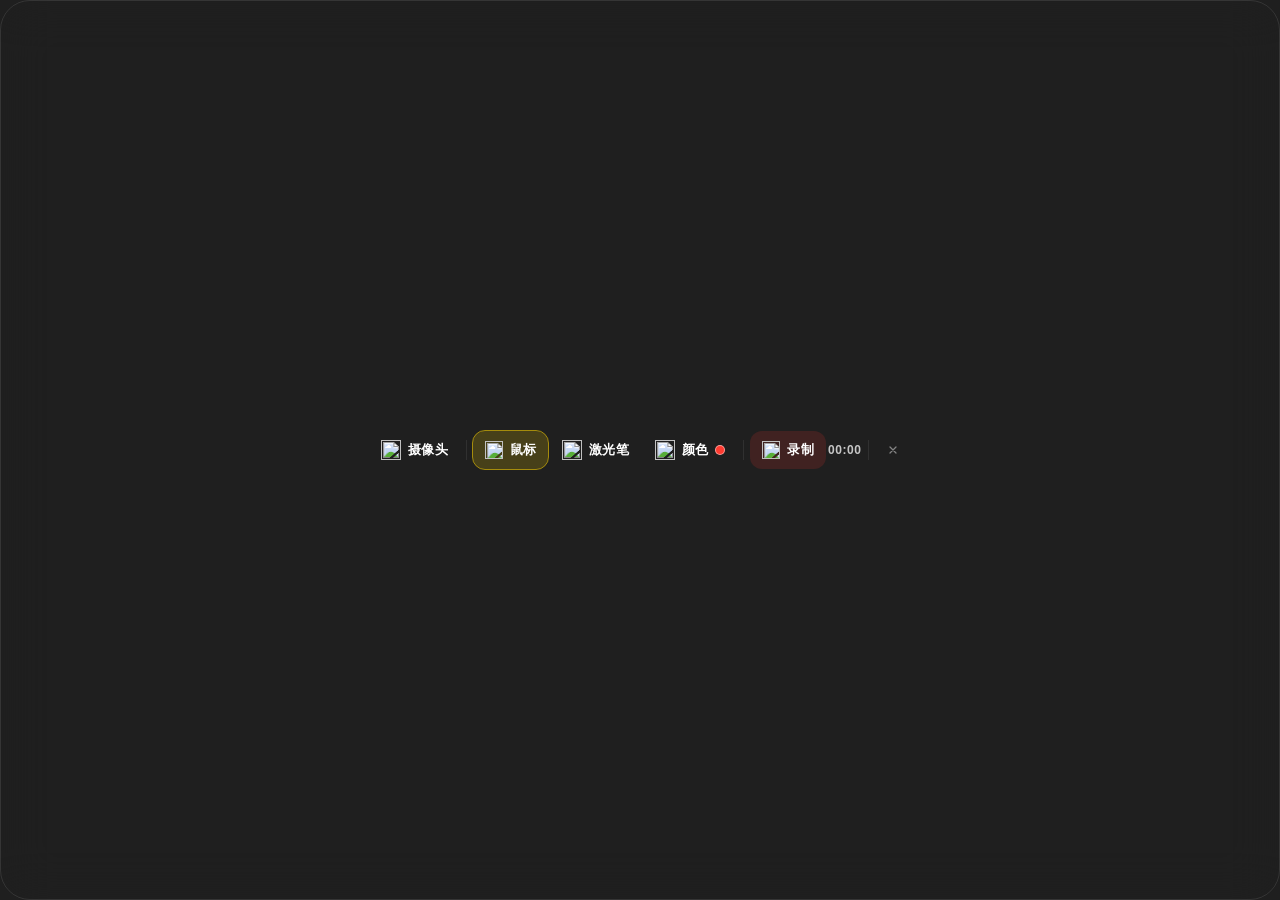
==== toolbar.html @ deeada61 "floating toolbar window" ====
<!DOCTYPE html>
<html>
<head>
<meta charset="utf-8">
<style>
  * { margin:0; padding:0; box-sizing:border-box; }
  html, body { width:100%; height:100%; overflow:hidden; background:transparent; }
  body {
    display:flex; align-items:center; justify-content:center;
    background:rgba(12,12,12,.92);
    backdrop-filter:blur(24px); -webkit-backdrop-filter:blur(24px);
    border:1px solid rgba(255,255,255,.1);
    border-radius:30px;
    font-family:-apple-system,BlinkMacSystemFont,sans-serif;
    user-select:none;
    -webkit-app-region:drag;
  }
  .bar { display:flex; align-items:center; gap:2px; padding:6px 10px; -webkit-app-region:drag; }
  button, .cdot-wrap {
    -webkit-app-region:no-drag;
    border:none; background:transparent; cursor:pointer;
    display:flex; align-items:center; gap:7px;
    height:38px; padding:0 12px; border-radius:12px;
    font-size:13px; font-weight:600; color:#fff; letter-spacing:.2px;
    transition:background .15s, outline .15s;
    flex-shrink:0;
  }
  button:hover { background:rgba(255,255,255,.08); }
  button.on { background:rgba(255,214,0,.18); outline:1.5px solid rgba(255,214,0,.6); }
  button img { display:block; flex-shrink:0; pointer-events:none; }
  .sep { width:1px; height:20px; background:rgba(255,255,255,.08); margin:0 4px; flex-shrink:0; }
  #bRec { background:rgba(255,59,48,.15); }
  #bRec:hover { background:rgba(255,59,48,.28); }
  #bRec.recording { background:rgba(255,59,48,.9); }
  #timer { font-size:12px; font-weight:700; color:rgba(255,255,255,.75);
    font-variant-numeric:tabular-nums; letter-spacing:.5px; min-width:34px; text-align:center; -webkit-app-region:no-drag; }
  #timer.active { color:#FF3B30; }
  .close-btn { width:36px; height:36px; padding:0; justify-content:center; border-radius:10px; }

  /* 颜色面板 */
  #cpanel {
    position:fixed; bottom:56px; left:50%; transform:translateX(-50%);
    background:rgba(14,14,14,.97); border:1px solid rgba(255,255,255,.1);
    border-radius:18px; padding:12px; display:none; flex-wrap:wrap;
    gap:8px; width:192px; box-shadow:0 20px 60px rgba(0,0,0,.7);
    -webkit-app-region:no-drag;
  }
  .cswatch { width:28px; height:28px; border-radius:50%; cursor:pointer; border:2.5px solid transparent; transition:all .15s; }
  .cswatch:hover { transform:scale(1.2); }
  .cswatch.active { border-color:#fff; }
  .sw-row { width:100%; padding-top:10px; border-top:1px solid rgba(255,255,255,.07); }
  .sw-head { display:flex; justify-content:space-between; margin-bottom:6px; font-size:11px; }
  .sw-label { color:rgba(255,255,255,.4); }
  .sw-val { color:#fff; font-weight:600; }
  input[type=range] { width:100%; accent-color:#FFD600; }

  /* 摄像泡 */
  #bubble {
    position:fixed; right:20px; top:20px;
    width:200px; height:150px; border-radius:20px; overflow:hidden;
    box-shadow:0 0 0 3px #fff, 0 8px 32px rgba(0,0,0,.4);
    background:#000; display:none; -webkit-app-region:no-drag;
    resize:both; overflow:auto;
  }
  #bubble video { width:100%; height:100%; object-fit:cover; transform:scaleX(-1); display:block; }
  #shapeBar { position:absolute; top:6px; right:6px; background:rgba(0,0,0,.55); border-radius:8px; padding:3px 6px; display:flex; gap:4px; z-index:10; }
  #shapeBar span { font-size:11px; cursor:pointer; transition:color .15s; }

  /* 导出面板 */
  #expanel {
    display:none; position:fixed; top:0; left:0; width:100%; height:100%;
    background:rgba(12,12,12,.97); flex-direction:column;
    align-items:center; justify-content:center; gap:10px; padding:20px;
    -webkit-app-region:no-drag;
  }
  #expanel h2 { color:#fff; font-size:18px; }
  #expanel .sub { color:rgba(255,255,255,.35); font-size:13px; margin-top:2px; }
  #expanel button { width:100%; height:46px; border-radius:12px; border:none; cursor:pointer; font-size:14px; font-weight:700; }
  #edl { background:#FFD600; color:#111; }
  #ecls { background:transparent; color:rgba(255,255,255,.3); font-size:13px; }
</style>
</head>
<body>
<div class="bar" id="bar">
  <button id="bCam"><img src="https://cdn.jsdelivr.net/gh/twitter/twemoji@14/assets/svg/1f4f7.svg" width="20" height="20">摄像头</button>
  <div class="sep"></div>
  <button id="bMouse" class="on"><img src="https://cdn.jsdelivr.net/gh/twitter/twemoji@14/assets/svg/1f5b1.svg" width="18" height="18">鼠标</button>
  <button id="bLaser"><img src="https://cdn.jsdelivr.net/gh/twitter/twemoji@14/assets/svg/1f526.svg" width="20" height="20">激光笔</button>
  <button class="cdot-wrap" id="bColor">
    <img src="https://cdn.jsdelivr.net/gh/twitter/twemoji@14/assets/svg/1f3a8.svg" width="20" height="20">颜色
    <div id="cdot" style="width:10px;height:10px;border-radius:50%;background:#FF3B30;border:1.5px solid rgba(255,255,255,.5);flex-shrink:0;"></div>
  </button>
  <div class="sep"></div>
  <button id="bRec"><img src="https://cdn.jsdelivr.net/gh/twitter/twemoji@14/assets/svg/1f534.svg" width="18" height="18">录制</button>
  <div id="timer">00:00</div>
  <div class="sep"></div>
  <button class="close-btn" id="bClose">
    <svg width="12" height="12" viewBox="0 0 24 24" fill="none" stroke="rgba(255,255,255,.45)" stroke-width="2.5" stroke-linecap="round"><path d="M18 6L6 18M6 6l12 12"/></svg>
  </button>
</div>

<div id="cpanel"></div>
<div id="bubble"><video id="vid" autoplay muted playsinline></video><div id="shapeBar"></div></div>
<div id="expanel"><h2>录制完成</h2><div class="sub" id="esub"></div><button id="edl">下载录制文件</button><button id="ecls">关闭</button></div>

<script>
const COLORS=["#FF3B30","#FF9500","#FFD600","#34C759","#007AFF","#5856D6","#fff","#111"]
const SHAPES=[{id:"circle",label:"⬤",r:"50%"},{id:"rounded",label:"▢",r:"20px"},{id:"square",label:"■",r:"6px"}]
let laserColor="#FF3B30", laserW=5
let camOn=false, camStream=null, camShape="rounded"
let recOn=false, recSecs=0, recTimer=null, recorder=null, chunks=[], lastBlob=null
let cpShown=false

// ── 颜色面板 ──
const cpanel=document.getElementById("cpanel")
COLORS.forEach(c=>{
  const s=document.createElement("div"); s.className="cswatch"+(c===laserColor?" active":"")
  s.style.background=c; s.onclick=()=>{
    laserColor=c; document.getElementById("cdot").style.background=c
    cpanel.querySelectorAll(".cswatch").forEach(d=>d.classList.remove("active")); s.classList.add("active")
    chrome.tabs.query({active:true,currentWindow:false},tabs=>{
      if(tabs[0]) chrome.tabs.sendMessage(tabs[0].id,{type:"setColor",color:c,width:laserW})
    }); hideCp()
  }; cpanel.append(s)
})
const sw=document.createElement("div"); sw.className="sw-row"
const sh=document.createElement("div"); sh.className="sw-head"
const sl=document.createElement("span"); sl.className="sw-label"; sl.textContent="粗细"
const sv=document.createElement("span"); sv.className="sw-val"; sv.textContent=laserW+"px"
sh.append(sl,sv)
const si=document.createElement("input"); si.type="range";si.min=2;si.max=14;si.value=laserW
si.oninput=()=>{ laserW=+si.value; sv.textContent=laserW+"px";
  chrome.tabs.query({active:true,currentWindow:false},tabs=>{ if(tabs[0]) chrome.tabs.sendMessage(tabs[0].id,{type:"setColor",color:laserColor,width:laserW}) })
}
sw.append(sh,si); cpanel.append(sw)
function hideCp(){ cpShown=false; cpanel.style.display="none" }

// ── 形状按钮 ──
const shapeBar=document.getElementById("shapeBar")
SHAPES.forEach(s=>{
  const b=document.createElement("span"); b.textContent=s.label
  b.style.color=s.id===camShape?"#FFD600":"rgba(255,255,255,.5)"
  b.onclick=()=>{
    camShape=s.id; shapeBar.querySelectorAll("span").forEach((sp,i)=>sp.style.color=SHAPES[i].id===s.id?"#FFD600":"rgba(255,255,255,.5)")
    applyShape()
  }; shapeBar.append(b)
})
function applyShape(){
  const bub=document.getElementById("bubble")
  const r=SHAPES.find(s=>s.id===camShape)?.r||"20px"
  bub.style.borderRadius=r
}

// ── 摄像头 ──
document.getElementById("bCam").onclick=async()=>{
  if(camOn){ stopCam() } else { await startCam() }
}
async function startCam(){
  try{
    camStream=await navigator.mediaDevices.getUserMedia({video:{width:640,height:480},audio:false})
    document.getElementById("vid").srcObject=camStream
    const bub=document.getElementById("bubble"); bub.style.display="block"; applyShape()
    camOn=true; setOn(document.getElementById("bCam"),true)
  }catch(e){ alert("摄像头失败："+e.message) }
}
function stopCam(){
  if(camStream){camStream.getTracks().forEach(t=>t.stop());camStream=null}
  document.getElementById("bubble").style.display="none"
  camOn=false; setOn(document.getElementById("bCam"),false)
}

// ── 激光/鼠标 ──
document.getElementById("bMouse").onclick=()=>{
  setOn(document.getElementById("bMouse"),true); setOn(document.getElementById("bLaser"),false)
  sendToTab({type:"setLaser",on:false})
}
document.getElementById("bLaser").onclick=()=>{
  setOn(document.getElementById("bLaser"),true); setOn(document.getElementById("bMouse"),false)
  sendToTab({type:"setLaser",on:true,color:laserColor,width:laserW})
}
document.getElementById("bColor").onclick=e=>{
  e.stopPropagation(); cpShown=!cpShown; cpanel.style.display=cpShown?"flex":"none"
}
document.addEventListener("click",e=>{ if(!cpanel.contains(e.target)&&e.target!==document.getElementById("bColor")) hideCp() })

// ── 录制 ──
document.getElementById("bRec").onclick=()=> recOn?stopRec():startRec()
async function startRec(){
  try{
    const ss=await navigator.mediaDevices.getDisplayMedia({video:{frameRate:30},audio:true})
    let ms=null; try{ ms=await navigator.mediaDevices.getUserMedia({audio:true,video:false}) }catch{}
    const tracks=[...ss.getTracks()]; if(ms)tracks.push(...ms.getAudioTracks())
    chunks=[]; recorder=new MediaRecorder(new MediaStream(tracks),{mimeType:"video/webm;codecs=vp9"})
    recorder.ondataavailable=e=>{ if(e.data.size>0)chunks.push(e.data) }
    recorder.onstop=()=>{
      lastBlob=new Blob(chunks,{type:"video/webm"})
      ss.getTracks().forEach(t=>t.stop()); if(ms)ms.getTracks().forEach(t=>t.stop())
      showExport()
    }
    recorder.start(); recOn=true; recSecs=0
    const bRec=document.getElementById("bRec")
    bRec.innerHTML=`<img src="https://cdn.jsdelivr.net/gh/twitter/twemoji@14/assets/svg/23f9.svg" width="18" height="18">停止`
    bRec.classList.add("recording")
    const timer=document.getElementById("timer"); timer.classList.add("active")
    recTimer=setInterval(()=>{ recSecs++; timer.textContent=fmt(recSecs) },1000)
    ss.getVideoTracks()[0].onended=stopRec
  }catch(e){ console.error(e) }
}
function stopRec(){
  if(!recOn)return; recOn=false; clearInterval(recTimer)
  if(recorder?.state!=="inactive")recorder.stop()
  const bRec=document.getElementById("bRec")
  bRec.innerHTML=`<img src="https://cdn.jsdelivr.net/gh/twitter/twemoji@14/assets/svg/1f534.svg" width="18" height="18">录制`
  bRec.classList.remove("recording")
  const timer=document.getElementById("timer"); timer.classList.remove("active"); timer.textContent="00:00"
}
function showExport(){
  const ep=document.getElementById("expanel")
  document.getElementById("esub").textContent=`${fmt(recSecs)} · ${(lastBlob.size/1024/1024).toFixed(1)} MB`
  ep.style.display="flex"
  document.getElementById("edl").onclick=()=>{
    const u=URL.createObjectURL(lastBlob),a=document.createElement("a")
    a.href=u; a.download=`showandtell-${Date.now()}.webm`; document.body.append(a); a.click(); a.remove()
    setTimeout(()=>URL.revokeObjectURL(u),3e3); ep.style.display="none"
  }
  document.getElementById("ecls").onclick=()=>ep.style.display="none"
}

// ── 关闭 ──
document.getElementById("bClose").onclick=()=>window.close()

// ── 工具函数 ──
function fmt(s){ return`${Math.floor(s/60).toString().padStart(2,"0")}:${(s%60).toString().padStart(2,"0")}` }
function setOn(btn,on){ btn.classList.toggle("on",on) }
function sendToTab(msg){
  chrome.tabs.query({},tabs=>{
    tabs.forEach(t=>{ try{ chrome.tabs.sendMessage(t.id,msg) }catch{} })
  })
}

// 键盘快捷键
document.addEventListener("keydown",e=>{
  if(e.key==="l"||e.key==="L") document.getElementById("bLaser").click()
  if(e.key==="m"||e.key==="M") document.getElementById("bMouse").click()
  if(e.key==="c"||e.key==="C") document.getElementById("bCam").click()
  if(e.key==="r"||e.key==="R") document.getElementById("bRec").click()
  if(e.key==="Escape") window.close()
})
</script>
</body>
</html>
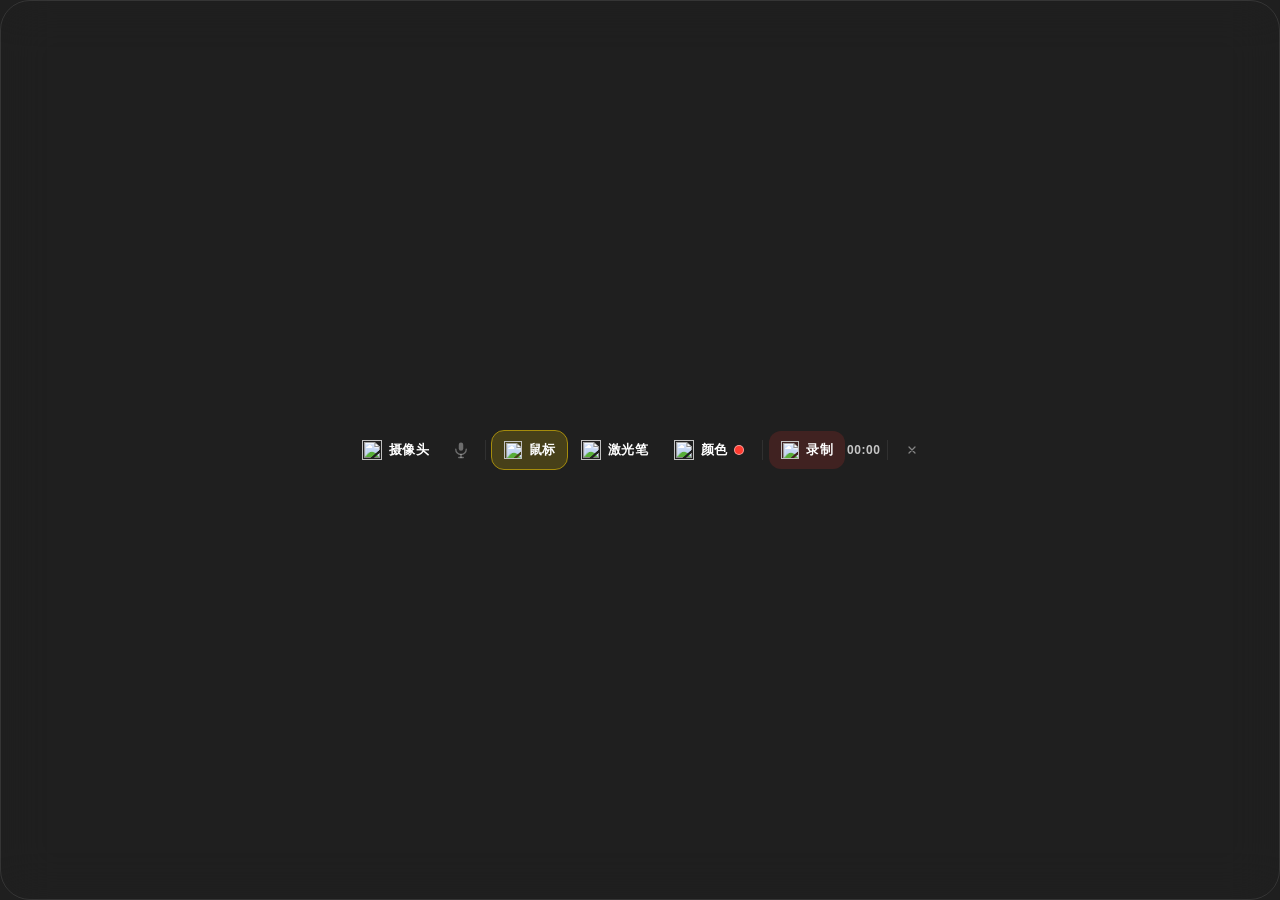
==== commit 91f0841d: "add mic toggle button" ====
--- a/toolbar.html
+++ b/toolbar.html
@@ -36,6 +36,13 @@
     font-variant-numeric:tabular-nums; letter-spacing:.5px; min-width:34px; text-align:center; -webkit-app-region:no-drag; }
   #timer.active { color:#FF3B30; }
   .close-btn { width:36px; height:36px; padding:0; justify-content:center; border-radius:10px; }
+  #bMic { width:36px; height:36px; padding:0; justify-content:center; border-radius:10px; position:relative; }
+  #bMic.on svg rect, #bMic.on svg path, #bMic.on svg line { fill:#fff; stroke:#fff; }
+  #bMic .mic-off {
+    display:none; position:absolute; top:50%; left:50%; transform:translate(-50%,-50%);
+    width:2px; height:26px; background:#FF3B30; border-radius:1px; rotate:-45deg;
+  }
+  #bMic.muted .mic-off { display:block; }
 
   /* 颜色面板 */
   #cpanel {
@@ -60,11 +67,16 @@
     width:200px; height:150px; border-radius:20px; overflow:hidden;
     box-shadow:0 0 0 3px #fff, 0 8px 32px rgba(0,0,0,.4);
     background:#000; display:none; -webkit-app-region:no-drag;
-    resize:both; overflow:auto;
-  }
-  #bubble video { width:100%; height:100%; object-fit:cover; transform:scaleX(-1); display:block; }
-  #shapeBar { position:absolute; top:6px; right:6px; background:rgba(0,0,0,.55); border-radius:8px; padding:3px 6px; display:flex; gap:4px; z-index:10; }
+    cursor:grab;
+  }
+  #bubble video { width:100%; height:100%; object-fit:cover; transform:scaleX(-1); display:block; pointer-events:none; }
+  #shapeBar { position:absolute; top:6px; right:6px; background:rgba(0,0,0,.55); border-radius:8px; padding:3px 6px; display:flex; gap:4px; z-index:10; pointer-events:all; }
   #shapeBar span { font-size:11px; cursor:pointer; transition:color .15s; }
+  #resizeHandle {
+    position:absolute; right:4px; bottom:4px; width:16px; height:16px;
+    background:#FFD600; border-radius:4px; cursor:se-resize; z-index:10;
+    box-shadow:0 1px 4px rgba(0,0,0,.4); pointer-events:all;
+  }
 
   /* 导出面板 */
   #expanel {
@@ -83,6 +95,15 @@
 <body>
 <div class="bar" id="bar">
   <button id="bCam"><img src="https://cdn.jsdelivr.net/gh/twitter/twemoji@14/assets/svg/1f4f7.svg" width="20" height="20">摄像头</button>
+  <button id="bMic" title="麦克风 on/off">
+    <svg width="18" height="18" viewBox="0 0 24 24" fill="rgba(255,255,255,.35)" xmlns="http://www.w3.org/2000/svg">
+      <rect x="9" y="2" width="6" height="11" rx="3"/>
+      <path d="M5 11a7 7 0 0014 0" stroke="rgba(255,255,255,.35)" stroke-width="1.8" fill="none" stroke-linecap="round"/>
+      <line x1="12" y1="18" x2="12" y2="22" stroke="rgba(255,255,255,.35)" stroke-width="1.8" stroke-linecap="round"/>
+      <line x1="9" y1="22" x2="15" y2="22" stroke="rgba(255,255,255,.35)" stroke-width="1.8" stroke-linecap="round"/>
+    </svg>
+    <div class="mic-off"></div>
+  </button>
   <div class="sep"></div>
   <button id="bMouse" class="on"><img src="https://cdn.jsdelivr.net/gh/twitter/twemoji@14/assets/svg/1f5b1.svg" width="18" height="18">鼠标</button>
   <button id="bLaser"><img src="https://cdn.jsdelivr.net/gh/twitter/twemoji@14/assets/svg/1f526.svg" width="20" height="20">激光笔</button>
@@ -100,7 +121,7 @@
 </div>
 
 <div id="cpanel"></div>
-<div id="bubble"><video id="vid" autoplay muted playsinline></video><div id="shapeBar"></div></div>
+<div id="bubble"><video id="vid" autoplay muted playsinline></video><div id="shapeBar"></div><div id="resizeHandle"></div></div>
 <div id="expanel"><h2>录制完成</h2><div class="sub" id="esub"></div><button id="edl">下载录制文件</button><button id="ecls">关闭</button></div>
 
 <script>
@@ -151,22 +172,78 @@
   bub.style.borderRadius=r
 }
 
-// ── 摄像头 ──
-document.getElementById("bCam").onclick=async()=>{
-  if(camOn){ stopCam() } else { await startCam() }
-}
-async function startCam(){
-  try{
-    camStream=await navigator.mediaDevices.getUserMedia({video:{width:640,height:480},audio:false})
-    document.getElementById("vid").srcObject=camStream
-    const bub=document.getElementById("bubble"); bub.style.display="block"; applyShape()
-    camOn=true; setOn(document.getElementById("bCam"),true)
-  }catch(e){ alert("摄像头失败："+e.message) }
-}
-function stopCam(){
-  if(camStream){camStream.getTracks().forEach(t=>t.stop());camStream=null}
-  document.getElementById("bubble").style.display="none"
-  camOn=false; setOn(document.getElementById("bCam"),false)
+// ── 摄像头拖拽+缩放 ──
+const bub = document.getElementById("bubble")
+const rh = document.getElementById("resizeHandle")
+let camPos = { x: window.innerWidth - 228, y: 20 }
+let camSize = { w: 200, h: 150 }
+let isDragging = false, isResizing = false, dragOffset = { x: 0, y: 0 }, resizeStart = {}
+
+function updateBubble() {
+  bub.style.left = camPos.x + "px"; bub.style.top = camPos.y + "px"
+  bub.style.right = "auto"; bub.style.bottom = "auto"
+  bub.style.width = camSize.w + "px"; bub.style.height = camSize.h + "px"
+  applyShape()
+}
+
+bub.addEventListener("mousedown", e => {
+  if (e.target === rh || document.getElementById("shapeBar").contains(e.target)) return
+  isDragging = true
+  dragOffset = { x: e.clientX - camPos.x, y: e.clientY - camPos.y }
+  bub.style.cursor = "grabbing"
+  e.preventDefault()
+})
+rh.addEventListener("mousedown", e => {
+  isResizing = true
+  resizeStart = { mx: e.clientX, my: e.clientY, w: camSize.w, h: camSize.h }
+  e.stopPropagation(); e.preventDefault()
+})
+window.addEventListener("mousemove", e => {
+  if (isDragging) {
+    camPos = { x: e.clientX - dragOffset.x, y: e.clientY - dragOffset.y }
+    updateBubble()
+  }
+  if (isResizing) {
+    const dx = e.clientX - resizeStart.mx
+    const dy = e.clientY - resizeStart.my
+    camSize = {
+      w: Math.max(80, Math.min(700, resizeStart.w + dx)),
+      h: Math.max(60, Math.min(600, resizeStart.h + dy))
+    }
+    updateBubble()
+  }
+})
+window.addEventListener("mouseup", () => {
+  isDragging = false; isResizing = false; bub.style.cursor = "grab"
+})
+bub.addEventListener("wheel", e => {
+  e.preventDefault()
+  const f = e.deltaY < 0 ? 1.1 : 0.9
+  camSize = {
+    w: Math.max(80, Math.min(700, Math.round(camSize.w * f))),
+    h: Math.max(60, Math.min(600, Math.round(camSize.h * f)))
+  }
+  updateBubble()
+}, { passive: false })
+
+document.getElementById("bCam").onclick = async () => {
+  if (camOn) { stopCam() } else { await startCam() }
+}
+async function startCam() {
+  try {
+    camStream = await navigator.mediaDevices.getUserMedia({ video: { width: 640, height: 480 }, audio: false })
+    document.getElementById("vid").srcObject = camStream
+    camPos = { x: window.innerWidth - 228, y: 20 }
+    camSize = { w: 200, h: 150 }
+    updateBubble()
+    bub.style.display = "block"
+    camOn = true; setOn(document.getElementById("bCam"), true)
+  } catch(e) { alert("摄像头失败：" + e.message) }
+}
+function stopCam() {
+  if (camStream) { camStream.getTracks().forEach(t => t.stop()); camStream = null }
+  bub.style.display = "none"
+  camOn = false; setOn(document.getElementById("bCam"), false)
 }
 
 // ── 激光/鼠标 ──
@@ -226,6 +303,35 @@
   document.getElementById("ecls").onclick=()=>ep.style.display="none"
 }
 
+// ── 麦克风 on/off ──
+let micOn = false
+let micStream = null
+document.getElementById("bMic").onclick = async () => {
+  const btn = document.getElementById("bMic")
+  if (micOn) {
+    // 关麦
+    if (micStream) { micStream.getTracks().forEach(t=>t.stop()); micStream = null }
+    micOn = false
+    btn.classList.remove("on")
+    btn.classList.add("muted")
+    // 更新SVG颜色为暗色
+    btn.querySelectorAll("rect,path,line").forEach(el=>{
+      el.style.fill="rgba(255,255,255,.35)"; el.style.stroke="rgba(255,255,255,.35)"
+    })
+  } else {
+    // 开麦
+    try {
+      micStream = await navigator.mediaDevices.getUserMedia({ audio: true, video: false })
+      micOn = true
+      btn.classList.add("on")
+      btn.classList.remove("muted")
+      btn.querySelectorAll("rect,path,line").forEach(el=>{
+        el.style.fill="#fff"; el.style.stroke="#fff"
+      })
+    } catch(e) { alert("麦克风失败：" + e.message) }
+  }
+}
+
 // ── 关闭 ──
 document.getElementById("bClose").onclick=()=>window.close()
 
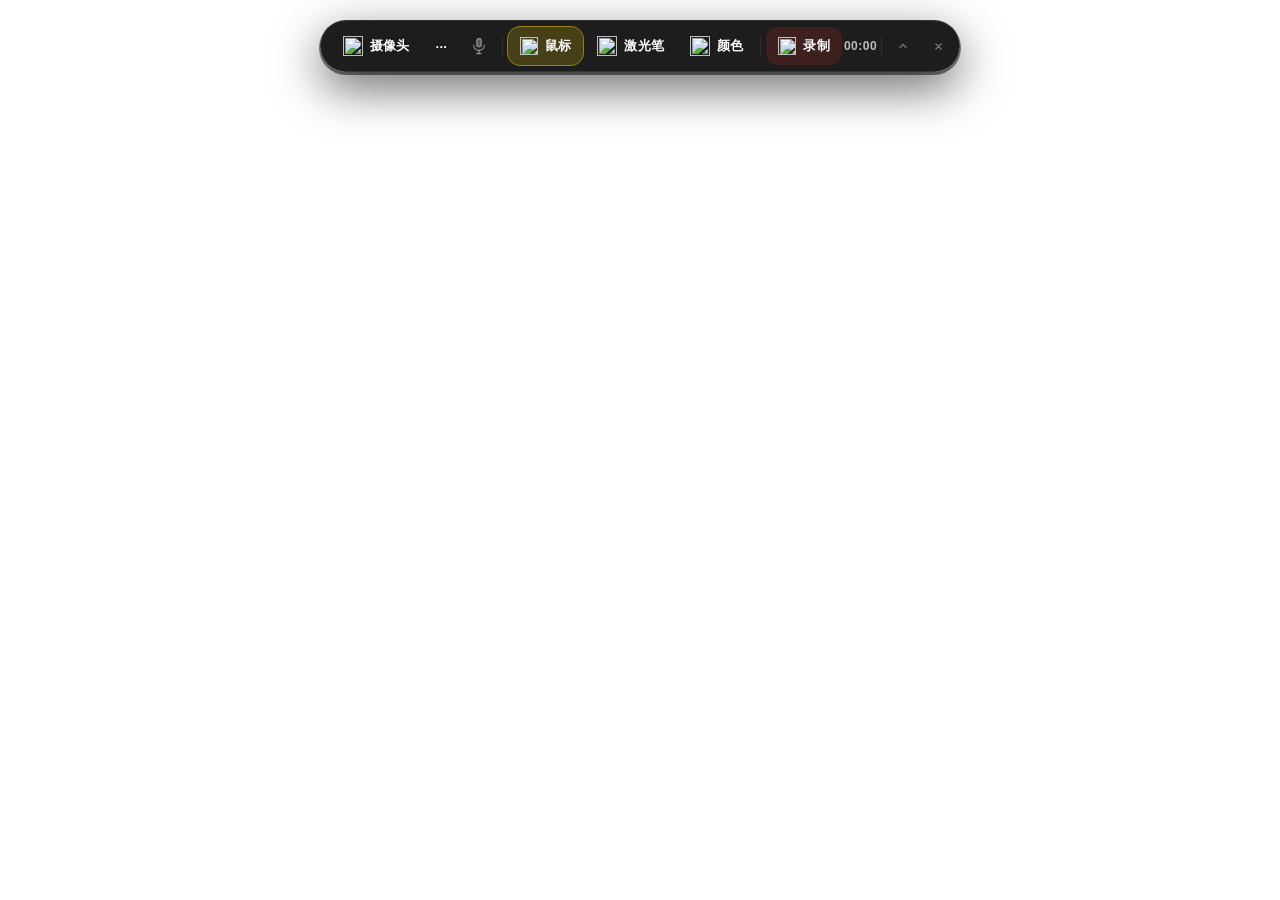
==== commit 1960502d: "draggable toolbar + collapse + shape menu + no yellow dot" ====
--- a/toolbar.html
+++ b/toolbar.html
@@ -6,244 +6,304 @@
   * { margin:0; padding:0; box-sizing:border-box; }
   html, body { width:100%; height:100%; overflow:hidden; background:transparent; }
   body {
-    display:flex; align-items:center; justify-content:center;
-    background:rgba(12,12,12,.92);
+    font-family:-apple-system,BlinkMacSystemFont,sans-serif;
+    user-select:none; background:transparent;
+  }
+
+  /* ── 外壳（可拖动） ── */
+  #shell {
+    position:fixed; top:20px; left:50%; transform:translateX(-50%);
+    background:rgba(12,12,12,.93);
     backdrop-filter:blur(24px); -webkit-backdrop-filter:blur(24px);
     border:1px solid rgba(255,255,255,.1);
     border-radius:30px;
-    font-family:-apple-system,BlinkMacSystemFont,sans-serif;
-    user-select:none;
-    -webkit-app-region:drag;
-  }
-  .bar { display:flex; align-items:center; gap:2px; padding:6px 10px; -webkit-app-region:drag; }
-  button, .cdot-wrap {
-    -webkit-app-region:no-drag;
+    box-shadow:0 2px 0 1px rgba(0,0,0,.5),0 16px 48px rgba(0,0,0,.6);
+    cursor:grab; display:flex; flex-direction:column; align-items:center;
+  }
+  #shell.grabbing { cursor:grabbing; }
+
+  /* ── 工具栏 ── */
+  #bar {
+    display:flex; align-items:center; gap:2px; padding:6px 10px;
+    pointer-events:none; /* 让拖动穿透到 shell */
+  }
+
+  /* ── 收起条（展示时） ── */
+  #collapseBar {
+    display:none; align-items:center; justify-content:center;
+    padding:4px 20px; cursor:pointer; gap:6px;
+  }
+  #collapseBar span { font-size:11px; color:rgba(255,255,255,.3); }
+
+  /* ── 按钮通用 ── */
+  button {
+    pointer-events:all;
     border:none; background:transparent; cursor:pointer;
     display:flex; align-items:center; gap:7px;
     height:38px; padding:0 12px; border-radius:12px;
     font-size:13px; font-weight:600; color:#fff; letter-spacing:.2px;
-    transition:background .15s, outline .15s;
-    flex-shrink:0;
-  }
-  button:hover { background:rgba(255,255,255,.08); }
-  button.on { background:rgba(255,214,0,.18); outline:1.5px solid rgba(255,214,0,.6); }
+    transition:background .15s, outline .15s; flex-shrink:0;
+  }
+  button:hover { background:rgba(255,255,255,.09); }
+  button.on { background:rgba(255,214,0,.18); outline:1.5px solid rgba(255,214,0,.55); }
   button img { display:block; flex-shrink:0; pointer-events:none; }
-  .sep { width:1px; height:20px; background:rgba(255,255,255,.08); margin:0 4px; flex-shrink:0; }
+  .sep { pointer-events:none; width:1px; height:20px; background:rgba(255,255,255,.08); margin:0 3px; flex-shrink:0; }
+
   #bRec { background:rgba(255,59,48,.15); }
   #bRec:hover { background:rgba(255,59,48,.28); }
-  #bRec.recording { background:rgba(255,59,48,.9); }
-  #timer { font-size:12px; font-weight:700; color:rgba(255,255,255,.75);
-    font-variant-numeric:tabular-nums; letter-spacing:.5px; min-width:34px; text-align:center; -webkit-app-region:no-drag; }
+  #bRec.rec { background:rgba(255,59,48,.9); }
+
+  #timer { pointer-events:none; font-size:12px; font-weight:700; color:rgba(255,255,255,.7);
+    font-variant-numeric:tabular-nums; letter-spacing:.5px; min-width:32px; text-align:center; }
   #timer.active { color:#FF3B30; }
-  .close-btn { width:36px; height:36px; padding:0; justify-content:center; border-radius:10px; }
-  #bMic { width:36px; height:36px; padding:0; justify-content:center; border-radius:10px; position:relative; }
-  #bMic.on svg rect, #bMic.on svg path, #bMic.on svg line { fill:#fff; stroke:#fff; }
-  #bMic .mic-off {
-    display:none; position:absolute; top:50%; left:50%; transform:translate(-50%,-50%);
-    width:2px; height:26px; background:#FF3B30; border-radius:1px; rotate:-45deg;
-  }
-  #bMic.muted .mic-off { display:block; }
-
-  /* 颜色面板 */
+
+  #bMic { width:36px; height:36px; padding:0; justify-content:center; border-radius:10px; }
+  #bClose { width:36px; height:36px; padding:0; justify-content:center; border-radius:10px; }
+  #bToggle { width:32px; height:28px; padding:0; justify-content:center; border-radius:8px; }
+
+  /* ── 颜色面板 ── */
   #cpanel {
-    position:fixed; bottom:56px; left:50%; transform:translateX(-50%);
+    position:fixed; top:68px; left:50%; transform:translateX(-50%);
     background:rgba(14,14,14,.97); border:1px solid rgba(255,255,255,.1);
     border-radius:18px; padding:12px; display:none; flex-wrap:wrap;
-    gap:8px; width:192px; box-shadow:0 20px 60px rgba(0,0,0,.7);
-    -webkit-app-region:no-drag;
-  }
-  .cswatch { width:28px; height:28px; border-radius:50%; cursor:pointer; border:2.5px solid transparent; transition:all .15s; }
+    gap:8px; width:196px; box-shadow:0 20px 60px rgba(0,0,0,.7); z-index:999;
+  }
+  .cswatch { width:28px; height:28px; border-radius:50%; cursor:pointer;
+    border:2.5px solid transparent; transition:all .15s; }
   .cswatch:hover { transform:scale(1.2); }
-  .cswatch.active { border-color:#fff; }
+  .cswatch.sel { border-color:#fff; }
   .sw-row { width:100%; padding-top:10px; border-top:1px solid rgba(255,255,255,.07); }
   .sw-head { display:flex; justify-content:space-between; margin-bottom:6px; font-size:11px; }
-  .sw-label { color:rgba(255,255,255,.4); }
+  .sw-lbl { color:rgba(255,255,255,.4); }
   .sw-val { color:#fff; font-weight:600; }
   input[type=range] { width:100%; accent-color:#FFD600; }
 
-  /* 摄像泡 */
+  /* ── 摄像头形状菜单 ── */
+  #shapePop {
+    position:fixed; top:68px; left:50%; transform:translateX(-50%);
+    background:rgba(14,14,14,.97); border:1px solid rgba(255,255,255,.1);
+    border-radius:14px; padding:8px; display:none; flex-direction:column; gap:4px;
+    box-shadow:0 16px 48px rgba(0,0,0,.7); z-index:999; min-width:120px;
+  }
+  #shapePop button { height:34px; padding:0 12px; justify-content:flex-start;
+    font-size:13px; border-radius:8px; }
+  #shapePop button.sel { background:rgba(255,214,0,.18); color:#FFD600; }
+
+  /* ── 摄像泡 ── */
   #bubble {
-    position:fixed; right:20px; top:20px;
+    position:fixed; right:24px; top:80px;
     width:200px; height:150px; border-radius:20px; overflow:hidden;
     box-shadow:0 0 0 3px #fff, 0 8px 32px rgba(0,0,0,.4);
-    background:#000; display:none; -webkit-app-region:no-drag;
-    cursor:grab;
-  }
-  #bubble video { width:100%; height:100%; object-fit:cover; transform:scaleX(-1); display:block; pointer-events:none; }
-  #shapeBar { position:absolute; top:6px; right:6px; background:rgba(0,0,0,.55); border-radius:8px; padding:3px 6px; display:flex; gap:4px; z-index:10; pointer-events:all; }
-  #shapeBar span { font-size:11px; cursor:pointer; transition:color .15s; }
-  #resizeHandle {
-    position:absolute; right:4px; bottom:4px; width:16px; height:16px;
-    background:#FFD600; border-radius:4px; cursor:se-resize; z-index:10;
-    box-shadow:0 1px 4px rgba(0,0,0,.4); pointer-events:all;
-  }
-
-  /* 导出面板 */
+    background:#000; display:none; cursor:grab;
+  }
+  #bubble.grabbing { cursor:grabbing; }
+  #bubble video { width:100%;height:100%;object-fit:cover;transform:scaleX(-1);display:block;pointer-events:none; }
+  /* resize handle — 透明角落热区，无黄点 */
+  #rh { position:absolute;right:0;bottom:0;width:24px;height:24px;cursor:se-resize;z-index:10; }
+
+  /* ── 导出面板 ── */
   #expanel {
     display:none; position:fixed; top:0; left:0; width:100%; height:100%;
     background:rgba(12,12,12,.97); flex-direction:column;
-    align-items:center; justify-content:center; gap:10px; padding:20px;
-    -webkit-app-region:no-drag;
+    align-items:center; justify-content:center; gap:10px; padding:24px;
   }
   #expanel h2 { color:#fff; font-size:18px; }
-  #expanel .sub { color:rgba(255,255,255,.35); font-size:13px; margin-top:2px; }
+  #expanel .sub { color:rgba(255,255,255,.35); font-size:13px; }
   #expanel button { width:100%; height:46px; border-radius:12px; border:none; cursor:pointer; font-size:14px; font-weight:700; }
   #edl { background:#FFD600; color:#111; }
-  #ecls { background:transparent; color:rgba(255,255,255,.3); font-size:13px; }
+  #ecls { background:transparent; color:rgba(255,255,255,.28); font-size:13px; }
 </style>
 </head>
 <body>
-<div class="bar" id="bar">
-  <button id="bCam"><img src="https://cdn.jsdelivr.net/gh/twitter/twemoji@14/assets/svg/1f4f7.svg" width="20" height="20">摄像头</button>
-  <button id="bMic" title="麦克风 on/off">
-    <svg width="18" height="18" viewBox="0 0 24 24" fill="rgba(255,255,255,.35)" xmlns="http://www.w3.org/2000/svg">
-      <rect x="9" y="2" width="6" height="11" rx="3"/>
-      <path d="M5 11a7 7 0 0014 0" stroke="rgba(255,255,255,.35)" stroke-width="1.8" fill="none" stroke-linecap="round"/>
-      <line x1="12" y1="18" x2="12" y2="22" stroke="rgba(255,255,255,.35)" stroke-width="1.8" stroke-linecap="round"/>
-      <line x1="9" y1="22" x2="15" y2="22" stroke="rgba(255,255,255,.35)" stroke-width="1.8" stroke-linecap="round"/>
-    </svg>
-    <div class="mic-off"></div>
-  </button>
-  <div class="sep"></div>
-  <button id="bMouse" class="on"><img src="https://cdn.jsdelivr.net/gh/twitter/twemoji@14/assets/svg/1f5b1.svg" width="18" height="18">鼠标</button>
-  <button id="bLaser"><img src="https://cdn.jsdelivr.net/gh/twitter/twemoji@14/assets/svg/1f526.svg" width="20" height="20">激光笔</button>
-  <button class="cdot-wrap" id="bColor">
-    <img src="https://cdn.jsdelivr.net/gh/twitter/twemoji@14/assets/svg/1f3a8.svg" width="20" height="20">颜色
-    <div id="cdot" style="width:10px;height:10px;border-radius:50%;background:#FF3B30;border:1.5px solid rgba(255,255,255,.5);flex-shrink:0;"></div>
-  </button>
-  <div class="sep"></div>
-  <button id="bRec"><img src="https://cdn.jsdelivr.net/gh/twitter/twemoji@14/assets/svg/1f534.svg" width="18" height="18">录制</button>
-  <div id="timer">00:00</div>
-  <div class="sep"></div>
-  <button class="close-btn" id="bClose">
-    <svg width="12" height="12" viewBox="0 0 24 24" fill="none" stroke="rgba(255,255,255,.45)" stroke-width="2.5" stroke-linecap="round"><path d="M18 6L6 18M6 6l12 12"/></svg>
-  </button>
+
+<div id="shell">
+  <div id="bar">
+    <button id="bCam"><img src="https://cdn.jsdelivr.net/gh/twitter/twemoji@14/assets/svg/1f4f7.svg" width="20" height="20">摄像头</button>
+    <button id="bShape" title="摄像框形状">···</button>
+    <button id="bMic" title="麦克风">
+      <svg width="18" height="18" viewBox="0 0 24 24" fill="none" stroke="rgba(255,255,255,.4)" stroke-width="1.8" stroke-linecap="round">
+        <rect x="9" y="2" width="6" height="11" rx="3" fill="rgba(255,255,255,.25)" stroke="rgba(255,255,255,.4)"/>
+        <path d="M5 11a7 7 0 0014 0"/><line x1="12" y1="18" x2="12" y2="22"/><line x1="9" y1="22" x2="15" y2="22"/>
+      </svg>
+    </button>
+    <div class="sep"></div>
+    <button id="bMouse" class="on"><img src="https://cdn.jsdelivr.net/gh/twitter/twemoji@14/assets/svg/1f5b1.svg" width="18" height="18">鼠标</button>
+    <button id="bLaser"><img src="https://cdn.jsdelivr.net/gh/twitter/twemoji@14/assets/svg/1f526.svg" width="20" height="20">激光笔</button>
+    <button id="bColor"><img src="https://cdn.jsdelivr.net/gh/twitter/twemoji@14/assets/svg/1f3a8.svg" width="20" height="20">颜色</button>
+    <div class="sep"></div>
+    <button id="bRec"><img src="https://cdn.jsdelivr.net/gh/twitter/twemoji@14/assets/svg/1f534.svg" width="18" height="18">录制</button>
+    <div id="timer">00:00</div>
+    <div class="sep"></div>
+    <button id="bToggle" title="收起">
+      <svg width="12" height="12" viewBox="0 0 24 24" fill="none" stroke="rgba(255,255,255,.4)" stroke-width="2.5" stroke-linecap="round"><path d="M18 15l-6-6-6 6"/></svg>
+    </button>
+    <button id="bClose">
+      <svg width="11" height="11" viewBox="0 0 24 24" fill="none" stroke="rgba(255,255,255,.4)" stroke-width="2.5" stroke-linecap="round"><path d="M18 6L6 18M6 6l12 12"/></svg>
+    </button>
+  </div>
+  <div id="collapseBar">
+    <svg width="12" height="12" viewBox="0 0 24 24" fill="none" stroke="rgba(255,255,255,.3)" stroke-width="2.5" stroke-linecap="round"><path d="M6 9l6 6 6-6"/></svg>
+    <span>ShowAndTell</span>
+  </div>
 </div>
 
 <div id="cpanel"></div>
-<div id="bubble"><video id="vid" autoplay muted playsinline></video><div id="shapeBar"></div><div id="resizeHandle"></div></div>
+<div id="shapePop"></div>
+<div id="bubble"><video id="vid" autoplay muted playsinline></video><div id="rh"></div></div>
 <div id="expanel"><h2>录制完成</h2><div class="sub" id="esub"></div><button id="edl">下载录制文件</button><button id="ecls">关闭</button></div>
 
 <script>
-const COLORS=["#FF3B30","#FF9500","#FFD600","#34C759","#007AFF","#5856D6","#fff","#111"]
-const SHAPES=[{id:"circle",label:"⬤",r:"50%"},{id:"rounded",label:"▢",r:"20px"},{id:"square",label:"■",r:"6px"}]
+const COLORS = ["#FF3B30","#FF9500","#FFD600","#34C759","#007AFF","#5856D6","#fff","#222"]
+const SHAPES = [{id:"rounded",label:"圆角"},{id:"circle",label:"圆形"},{id:"square",label:"方形"}]
 let laserColor="#FF3B30", laserW=5
 let camOn=false, camStream=null, camShape="rounded"
 let recOn=false, recSecs=0, recTimer=null, recorder=null, chunks=[], lastBlob=null
-let cpShown=false
+let cpShown=false, spShown=false
+let micOn=false, micStream=null
+
+// ── 工具栏拖动 ──
+const shell = document.getElementById("shell")
+let shellDrag=false, shellOff={x:0,y:0}, shellPos={x:null,y:null}
+shell.addEventListener("mousedown", e=>{
+  if(e.target.closest("button")||e.target.closest("input")) return
+  shellDrag=true
+  const r=shell.getBoundingClientRect()
+  shellOff={x:e.clientX-r.left, y:e.clientY-r.top}
+  shell.classList.add("grabbing"); e.preventDefault()
+})
+window.addEventListener("mousemove",e=>{
+  if(!shellDrag) return
+  shellPos={x:e.clientX-shellOff.x, y:e.clientY-shellOff.y}
+  shell.style.left=shellPos.x+"px"; shell.style.top=shellPos.y+"px"
+  shell.style.transform="none"
+})
+window.addEventListener("mouseup",()=>{ shellDrag=false; shell.classList.remove("grabbing") })
+
+// ── 收起/展开 ──
+const bar=document.getElementById("bar"), colBar=document.getElementById("collapseBar")
+let collapsed=false
+document.getElementById("bToggle").onclick=()=>{
+  collapsed=true; bar.style.display="none"; colBar.style.display="flex"
+  // 窗口缩小
+  chrome.windows?.getCurrent(w=>chrome.windows?.update(w.id,{height:36}))
+}
+colBar.onclick=()=>{
+  collapsed=false; bar.style.display="flex"; colBar.style.display="none"
+  chrome.windows?.getCurrent(w=>chrome.windows?.update(w.id,{height:58}))
+}
 
 // ── 颜色面板 ──
 const cpanel=document.getElementById("cpanel")
 COLORS.forEach(c=>{
-  const s=document.createElement("div"); s.className="cswatch"+(c===laserColor?" active":"")
-  s.style.background=c; s.onclick=()=>{
-    laserColor=c; document.getElementById("cdot").style.background=c
-    cpanel.querySelectorAll(".cswatch").forEach(d=>d.classList.remove("active")); s.classList.add("active")
-    chrome.tabs.query({active:true,currentWindow:false},tabs=>{
-      if(tabs[0]) chrome.tabs.sendMessage(tabs[0].id,{type:"setColor",color:c,width:laserW})
-    }); hideCp()
+  const s=document.createElement("div"); s.className="cswatch"+(c===laserColor?" sel":"")
+  s.style.background=c
+  s.onclick=()=>{
+    laserColor=c
+    cpanel.querySelectorAll(".cswatch").forEach(d=>d.classList.remove("sel")); s.classList.add("sel")
+    sendToTab({type:"setColor",color:c,width:laserW}); hideCp()
   }; cpanel.append(s)
 })
 const sw=document.createElement("div"); sw.className="sw-row"
 const sh=document.createElement("div"); sh.className="sw-head"
-const sl=document.createElement("span"); sl.className="sw-label"; sl.textContent="粗细"
+const sl=document.createElement("span"); sl.className="sw-lbl"; sl.textContent="粗细"
 const sv=document.createElement("span"); sv.className="sw-val"; sv.textContent=laserW+"px"
 sh.append(sl,sv)
 const si=document.createElement("input"); si.type="range";si.min=2;si.max=14;si.value=laserW
-si.oninput=()=>{ laserW=+si.value; sv.textContent=laserW+"px";
-  chrome.tabs.query({active:true,currentWindow:false},tabs=>{ if(tabs[0]) chrome.tabs.sendMessage(tabs[0].id,{type:"setColor",color:laserColor,width:laserW}) })
-}
+si.oninput=()=>{ laserW=+si.value; sv.textContent=laserW+"px"; sendToTab({type:"setColor",color:laserColor,width:laserW}) }
 sw.append(sh,si); cpanel.append(sw)
 function hideCp(){ cpShown=false; cpanel.style.display="none" }
 
-// ── 形状按钮 ──
-const shapeBar=document.getElementById("shapeBar")
+// ── 形状菜单 ──
+const shapePop=document.getElementById("shapePop")
 SHAPES.forEach(s=>{
-  const b=document.createElement("span"); b.textContent=s.label
-  b.style.color=s.id===camShape?"#FFD600":"rgba(255,255,255,.5)"
+  const b=document.createElement("button")
+  b.textContent=s.label; if(s.id===camShape)b.classList.add("sel")
   b.onclick=()=>{
-    camShape=s.id; shapeBar.querySelectorAll("span").forEach((sp,i)=>sp.style.color=SHAPES[i].id===s.id?"#FFD600":"rgba(255,255,255,.5)")
-    applyShape()
-  }; shapeBar.append(b)
-})
+    camShape=s.id
+    shapePop.querySelectorAll("button").forEach(x=>x.classList.remove("sel")); b.classList.add("sel")
+    applyShape(); hideSp()
+  }; shapePop.append(b)
+})
+function hideSp(){ spShown=false; shapePop.style.display="none" }
 function applyShape(){
-  const bub=document.getElementById("bubble")
-  const r=SHAPES.find(s=>s.id===camShape)?.r||"20px"
+  const r={rounded:"20px",circle:"50%",square:"6px"}[camShape]||"20px"
   bub.style.borderRadius=r
 }
+document.getElementById("bShape").onclick=e=>{
+  e.stopPropagation(); spShown=!spShown
+  shapePop.style.display=spShown?"flex":"none"
+  // 定位到摄像头按钮下方
+  const br=document.getElementById("bCam").getBoundingClientRect()
+  shapePop.style.left=br.left+"px"; shapePop.style.top=(br.bottom+8)+"px"
+  shapePop.style.transform="none"
+}
 
 // ── 摄像头拖拽+缩放 ──
-const bub = document.getElementById("bubble")
-const rh = document.getElementById("resizeHandle")
-let camPos = { x: window.innerWidth - 228, y: 20 }
-let camSize = { w: 200, h: 150 }
-let isDragging = false, isResizing = false, dragOffset = { x: 0, y: 0 }, resizeStart = {}
-
-function updateBubble() {
-  bub.style.left = camPos.x + "px"; bub.style.top = camPos.y + "px"
-  bub.style.right = "auto"; bub.style.bottom = "auto"
-  bub.style.width = camSize.w + "px"; bub.style.height = camSize.h + "px"
+const bub=document.getElementById("bubble"), rh=document.getElementById("rh")
+let camPos={x:window.innerWidth-228,y:80}, camSize={w:200,h:150}
+let isDragging=false, isResizing=false, dragOffset={x:0,y:0}, resizeStart={}
+
+function updateBubble(){
+  bub.style.left=camPos.x+"px"; bub.style.top=camPos.y+"px"
+  bub.style.right="auto"; bub.style.bottom="auto"
+  bub.style.width=camSize.w+"px"; bub.style.height=camSize.h+"px"
   applyShape()
 }
-
-bub.addEventListener("mousedown", e => {
-  if (e.target === rh || document.getElementById("shapeBar").contains(e.target)) return
-  isDragging = true
-  dragOffset = { x: e.clientX - camPos.x, y: e.clientY - camPos.y }
-  bub.style.cursor = "grabbing"
-  e.preventDefault()
-})
-rh.addEventListener("mousedown", e => {
-  isResizing = true
-  resizeStart = { mx: e.clientX, my: e.clientY, w: camSize.w, h: camSize.h }
+bub.addEventListener("mousedown",e=>{
+  if(e.target===rh) return
+  isDragging=true; dragOffset={x:e.clientX-camPos.x,y:e.clientY-camPos.y}
+  bub.classList.add("grabbing"); e.preventDefault()
+})
+rh.addEventListener("mousedown",e=>{
+  isResizing=true; resizeStart={mx:e.clientX,my:e.clientY,w:camSize.w,h:camSize.h}
   e.stopPropagation(); e.preventDefault()
 })
-window.addEventListener("mousemove", e => {
-  if (isDragging) {
-    camPos = { x: e.clientX - dragOffset.x, y: e.clientY - dragOffset.y }
+window.addEventListener("mousemove",e=>{
+  if(isDragging){ camPos={x:e.clientX-dragOffset.x,y:e.clientY-dragOffset.y}; updateBubble() }
+  if(isResizing){
+    camSize={w:Math.max(80,Math.min(700,resizeStart.w+(e.clientX-resizeStart.mx))),
+             h:Math.max(60,Math.min(600,resizeStart.h+(e.clientY-resizeStart.my)))}
     updateBubble()
   }
-  if (isResizing) {
-    const dx = e.clientX - resizeStart.mx
-    const dy = e.clientY - resizeStart.my
-    camSize = {
-      w: Math.max(80, Math.min(700, resizeStart.w + dx)),
-      h: Math.max(60, Math.min(600, resizeStart.h + dy))
-    }
-    updateBubble()
-  }
-})
-window.addEventListener("mouseup", () => {
-  isDragging = false; isResizing = false; bub.style.cursor = "grab"
-})
-bub.addEventListener("wheel", e => {
-  e.preventDefault()
-  const f = e.deltaY < 0 ? 1.1 : 0.9
-  camSize = {
-    w: Math.max(80, Math.min(700, Math.round(camSize.w * f))),
-    h: Math.max(60, Math.min(600, Math.round(camSize.h * f)))
-  }
+})
+window.addEventListener("mouseup",()=>{ isDragging=false; isResizing=false; bub.classList.remove("grabbing") })
+bub.addEventListener("wheel",e=>{
+  e.preventDefault(); const f=e.deltaY<0?1.1:0.9
+  camSize={w:Math.max(80,Math.min(700,Math.round(camSize.w*f))),h:Math.max(60,Math.min(600,Math.round(camSize.h*f)))}
   updateBubble()
-}, { passive: false })
-
-document.getElementById("bCam").onclick = async () => {
-  if (camOn) { stopCam() } else { await startCam() }
-}
-async function startCam() {
-  try {
-    camStream = await navigator.mediaDevices.getUserMedia({ video: { width: 640, height: 480 }, audio: false })
-    document.getElementById("vid").srcObject = camStream
-    camPos = { x: window.innerWidth - 228, y: 20 }
-    camSize = { w: 200, h: 150 }
-    updateBubble()
-    bub.style.display = "block"
-    camOn = true; setOn(document.getElementById("bCam"), true)
-  } catch(e) { alert("摄像头失败：" + e.message) }
-}
-function stopCam() {
-  if (camStream) { camStream.getTracks().forEach(t => t.stop()); camStream = null }
-  bub.style.display = "none"
-  camOn = false; setOn(document.getElementById("bCam"), false)
+},{passive:false})
+
+document.getElementById("bCam").onclick=async()=>{ camOn?stopCam():await startCam() }
+async function startCam(){
+  try{
+    camStream=await navigator.mediaDevices.getUserMedia({video:{width:640,height:480},audio:false})
+    document.getElementById("vid").srcObject=camStream
+    camPos={x:window.innerWidth-228,y:80}; camSize={w:200,h:150}
+    updateBubble(); bub.style.display="block"
+    camOn=true; setOn(document.getElementById("bCam"),true)
+  }catch(e){ alert("摄像头失败："+e.message) }
+}
+function stopCam(){
+  if(camStream){camStream.getTracks().forEach(t=>t.stop());camStream=null}
+  bub.style.display="none"; camOn=false; setOn(document.getElementById("bCam"),false)
+}
+
+// ── 麦克风 ──
+document.getElementById("bMic").onclick=async()=>{
+  const btn=document.getElementById("bMic")
+  if(micOn){
+    if(micStream){micStream.getTracks().forEach(t=>t.stop());micStream=null}
+    micOn=false; btn.classList.remove("on")
+    btn.querySelector("rect").style.fill="rgba(255,255,255,.25)"
+    btn.querySelectorAll("path,line").forEach(el=>el.style.stroke="rgba(255,255,255,.4)")
+  } else {
+    try{
+      micStream=await navigator.mediaDevices.getUserMedia({audio:true,video:false})
+      micOn=true; btn.classList.add("on")
+      btn.querySelector("rect").style.fill="#fff"
+      btn.querySelectorAll("path,line").forEach(el=>el.style.stroke="#fff")
+    }catch(e){ alert("麦克风失败："+e.message) }
+  }
 }
 
 // ── 激光/鼠标 ──
@@ -258,17 +318,16 @@
 document.getElementById("bColor").onclick=e=>{
   e.stopPropagation(); cpShown=!cpShown; cpanel.style.display=cpShown?"flex":"none"
 }
-document.addEventListener("click",e=>{ if(!cpanel.contains(e.target)&&e.target!==document.getElementById("bColor")) hideCp() })
 
 // ── 录制 ──
-document.getElementById("bRec").onclick=()=> recOn?stopRec():startRec()
+document.getElementById("bRec").onclick=()=>recOn?stopRec():startRec()
 async function startRec(){
   try{
     const ss=await navigator.mediaDevices.getDisplayMedia({video:{frameRate:30},audio:true})
-    let ms=null; try{ ms=await navigator.mediaDevices.getUserMedia({audio:true,video:false}) }catch{}
+    let ms=null; try{ms=await navigator.mediaDevices.getUserMedia({audio:true,video:false})}catch{}
     const tracks=[...ss.getTracks()]; if(ms)tracks.push(...ms.getAudioTracks())
     chunks=[]; recorder=new MediaRecorder(new MediaStream(tracks),{mimeType:"video/webm;codecs=vp9"})
-    recorder.ondataavailable=e=>{ if(e.data.size>0)chunks.push(e.data) }
+    recorder.ondataavailable=e=>{if(e.data.size>0)chunks.push(e.data)}
     recorder.onstop=()=>{
       lastBlob=new Blob(chunks,{type:"video/webm"})
       ss.getTracks().forEach(t=>t.stop()); if(ms)ms.getTracks().forEach(t=>t.stop())
@@ -277,19 +336,19 @@
     recorder.start(); recOn=true; recSecs=0
     const bRec=document.getElementById("bRec")
     bRec.innerHTML=`<img src="https://cdn.jsdelivr.net/gh/twitter/twemoji@14/assets/svg/23f9.svg" width="18" height="18">停止`
-    bRec.classList.add("recording")
+    bRec.classList.add("rec")
     const timer=document.getElementById("timer"); timer.classList.add("active")
-    recTimer=setInterval(()=>{ recSecs++; timer.textContent=fmt(recSecs) },1000)
+    recTimer=setInterval(()=>{recSecs++;timer.textContent=fmt(recSecs)},1000)
     ss.getVideoTracks()[0].onended=stopRec
-  }catch(e){ console.error(e) }
+  }catch(e){console.error(e)}
 }
 function stopRec(){
   if(!recOn)return; recOn=false; clearInterval(recTimer)
   if(recorder?.state!=="inactive")recorder.stop()
   const bRec=document.getElementById("bRec")
   bRec.innerHTML=`<img src="https://cdn.jsdelivr.net/gh/twitter/twemoji@14/assets/svg/1f534.svg" width="18" height="18">录制`
-  bRec.classList.remove("recording")
-  const timer=document.getElementById("timer"); timer.classList.remove("active"); timer.textContent="00:00"
+  bRec.classList.remove("rec")
+  const t=document.getElementById("timer"); t.classList.remove("active"); t.textContent="00:00"
 }
 function showExport(){
   const ep=document.getElementById("expanel")
@@ -297,54 +356,27 @@
   ep.style.display="flex"
   document.getElementById("edl").onclick=()=>{
     const u=URL.createObjectURL(lastBlob),a=document.createElement("a")
-    a.href=u; a.download=`showandtell-${Date.now()}.webm`; document.body.append(a); a.click(); a.remove()
+    a.href=u;a.download=`showandtell-${Date.now()}.webm`;document.body.append(a);a.click();a.remove()
     setTimeout(()=>URL.revokeObjectURL(u),3e3); ep.style.display="none"
   }
   document.getElementById("ecls").onclick=()=>ep.style.display="none"
-}
-
-// ── 麦克风 on/off ──
-let micOn = false
-let micStream = null
-document.getElementById("bMic").onclick = async () => {
-  const btn = document.getElementById("bMic")
-  if (micOn) {
-    // 关麦
-    if (micStream) { micStream.getTracks().forEach(t=>t.stop()); micStream = null }
-    micOn = false
-    btn.classList.remove("on")
-    btn.classList.add("muted")
-    // 更新SVG颜色为暗色
-    btn.querySelectorAll("rect,path,line").forEach(el=>{
-      el.style.fill="rgba(255,255,255,.35)"; el.style.stroke="rgba(255,255,255,.35)"
-    })
-  } else {
-    // 开麦
-    try {
-      micStream = await navigator.mediaDevices.getUserMedia({ audio: true, video: false })
-      micOn = true
-      btn.classList.add("on")
-      btn.classList.remove("muted")
-      btn.querySelectorAll("rect,path,line").forEach(el=>{
-        el.style.fill="#fff"; el.style.stroke="#fff"
-      })
-    } catch(e) { alert("麦克风失败：" + e.message) }
-  }
 }
 
 // ── 关闭 ──
 document.getElementById("bClose").onclick=()=>window.close()
 
+// ── 关闭浮层 ──
+document.addEventListener("click",e=>{
+  if(!cpanel.contains(e.target)&&e.target!==document.getElementById("bColor")) hideCp()
+  if(!shapePop.contains(e.target)&&e.target!==document.getElementById("bShape")) hideSp()
+})
+
 // ── 工具函数 ──
-function fmt(s){ return`${Math.floor(s/60).toString().padStart(2,"0")}:${(s%60).toString().padStart(2,"0")}` }
-function setOn(btn,on){ btn.classList.toggle("on",on) }
+function fmt(s){return`${Math.floor(s/60).toString().padStart(2,"0")}:${(s%60).toString().padStart(2,"0")}`}
+function setOn(btn,on){btn.classList.toggle("on",on)}
 function sendToTab(msg){
-  chrome.tabs.query({},tabs=>{
-    tabs.forEach(t=>{ try{ chrome.tabs.sendMessage(t.id,msg) }catch{} })
-  })
-}
-
-// 键盘快捷键
+  chrome.tabs?.query({},tabs=>{tabs.forEach(t=>{try{chrome.tabs.sendMessage(t.id,msg)}catch{}})})
+}
 document.addEventListener("keydown",e=>{
   if(e.key==="l"||e.key==="L") document.getElementById("bLaser").click()
   if(e.key==="m"||e.key==="M") document.getElementById("bMouse").click()
